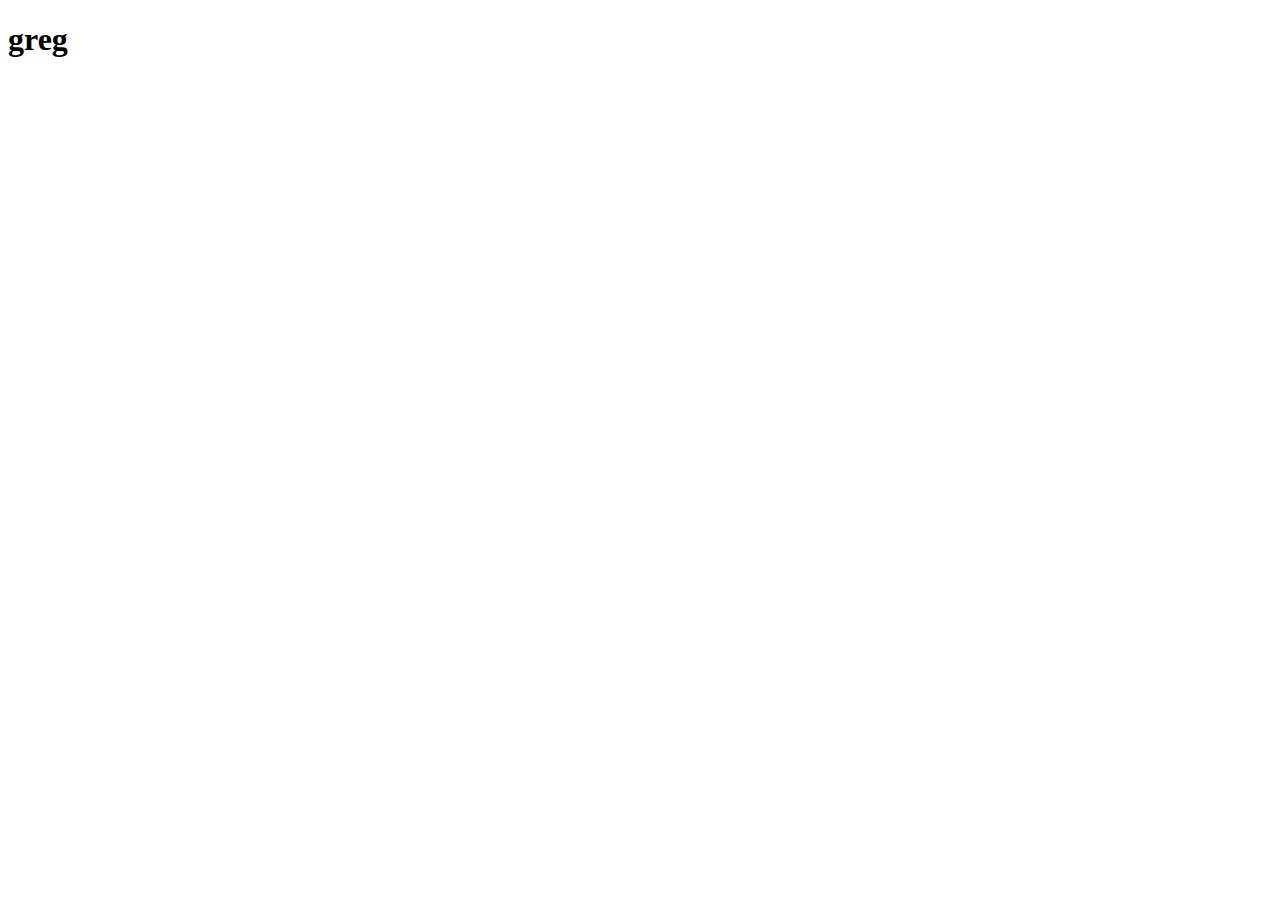
==== index.html @ c1e4e7fa "typewriter" ====
<!DOCTYPE html>
    <head>
        <script src="js/typewriter.js"></script>
    </head>
    <!--Typewriter effect from https://www.w3schools.com/howto/howto_js_typewriter.asp-->
    <body onload="typeWriter()">
        <h1 id="name"></h1>
    </body>
</html>
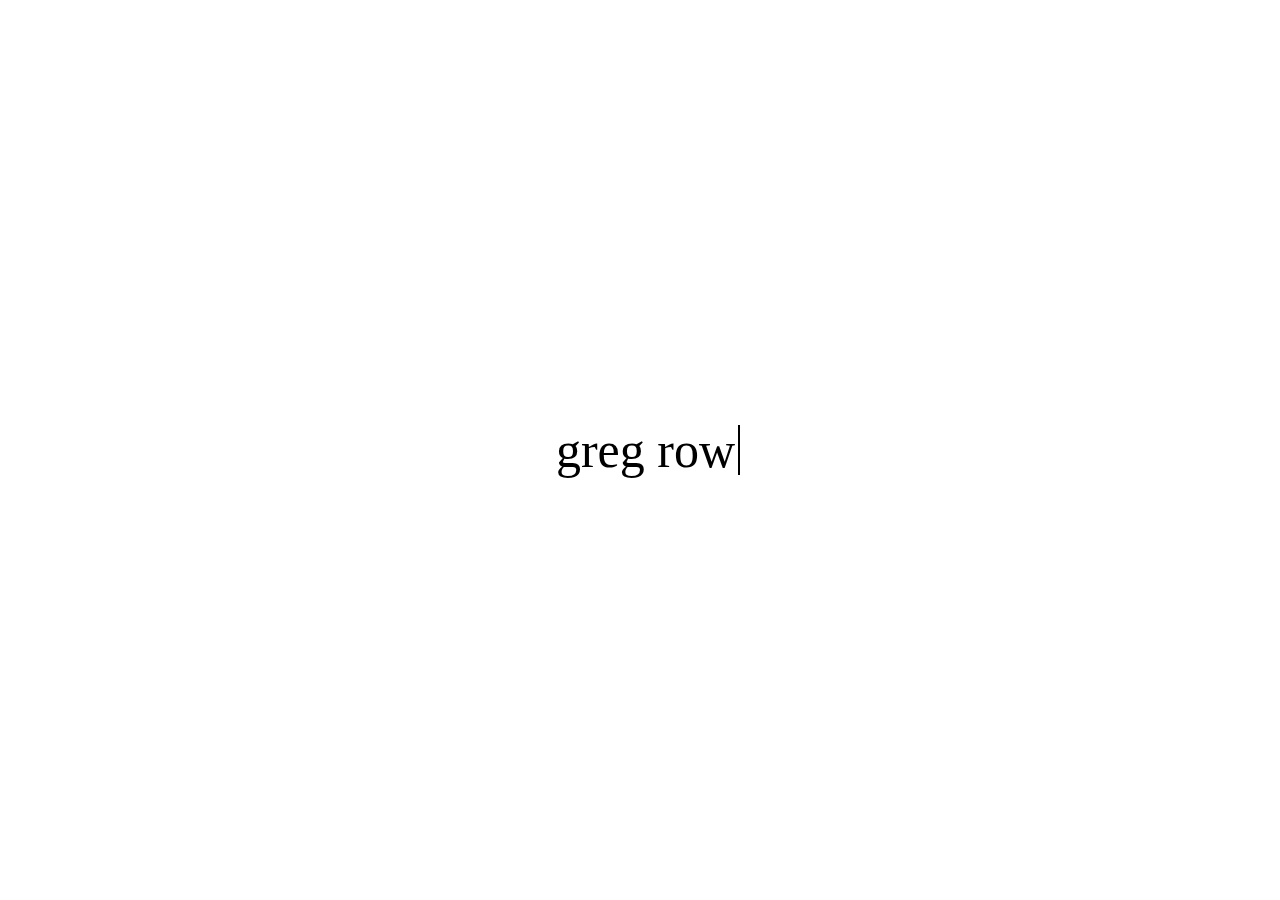
==== commit 0da246e1: "More name typing" ====
--- a/index.html
+++ b/index.html
@@ -1,9 +1,14 @@
 <!DOCTYPE html>
     <head>
         <script src="js/typewriter.js"></script>
+        <link rel="stylesheet" href="styles.css">
     </head>
     <!--Typewriter effect from https://www.w3schools.com/howto/howto_js_typewriter.asp-->
     <body onload="typeWriter()">
-        <h1 id="name"></h1>
+        <div class="screen">
+            <div class="center">
+                <span class="blink" id="name"></span>
+            </div>
+        </div>
     </body>
 </html>--- a/styles.css
+++ b/styles.css
@@ -0,0 +1,39 @@
+@keyframes blink { 
+    50% { border-color: #ffffff; } 
+}
+
+.blink {
+    animation-name: blink ;
+    animation-duration: .53s ;
+    animation-timing-function: step-end ;
+    animation-iteration-count: infinite ;
+    animation-direction: alternate ;
+    animation-delay: 1.25s;
+
+    border-right: 2px solid black;
+    display: inline-block;
+    padding-right: 3px;
+}
+
+.screen {
+    display: flex;
+    justify-content: center;
+    align-items: center;
+    height: 94vh;
+    width: 94vw;
+    margin: 3vh 3vw 3vh 3vw;
+}
+
+.center {
+    width: 40vw;
+    text-align: center;
+}
+
+.hide {
+    display: none;
+}
+
+#name {
+    line-height: 50px;
+    font-size: 50px;
+}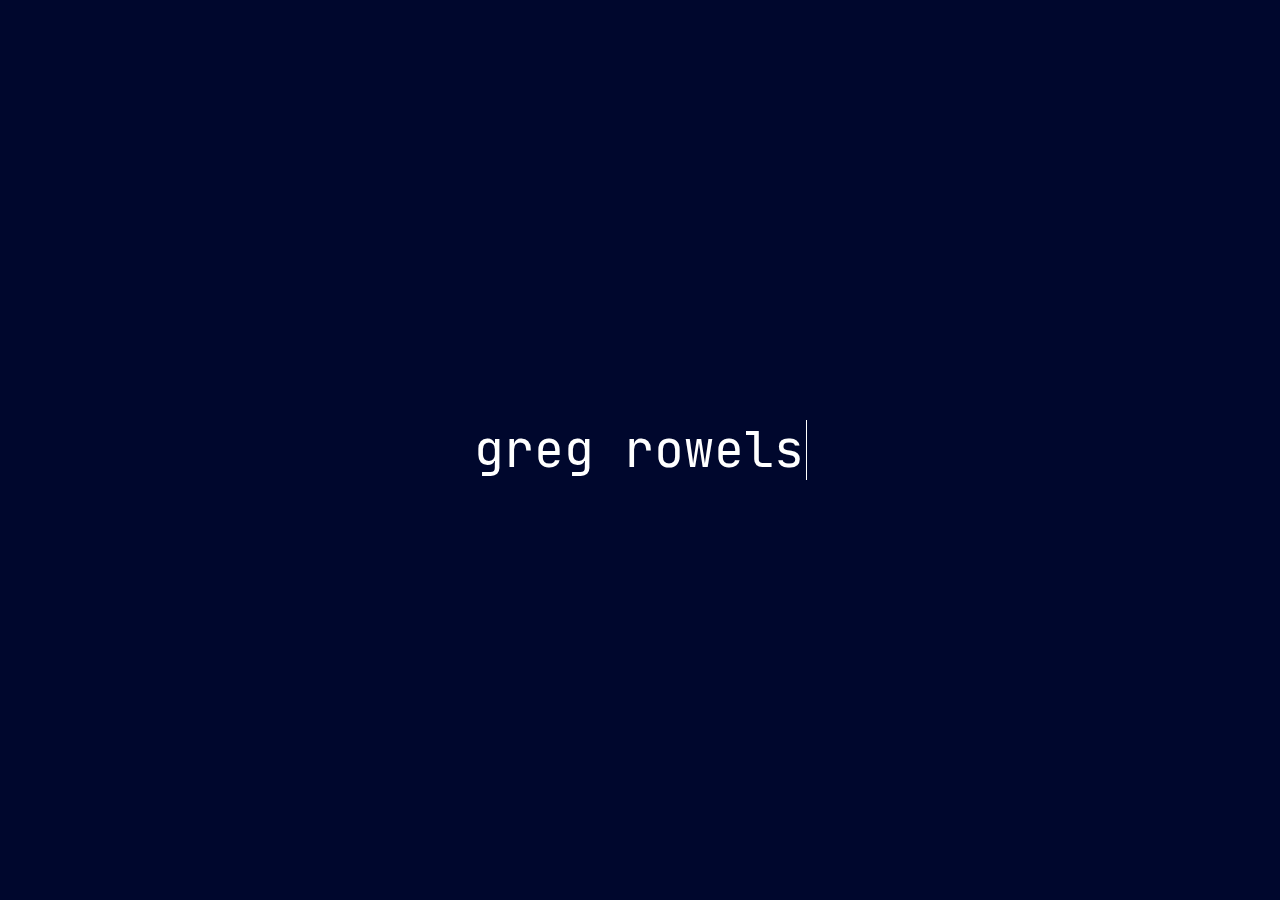
==== commit 3fa42907: "too much time spent on animation" ====
--- a/index.html
+++ b/index.html
@@ -4,10 +4,10 @@
         <link rel="stylesheet" href="styles.css">
     </head>
     <!--Typewriter effect from https://www.w3schools.com/howto/howto_js_typewriter.asp-->
-    <body onload="typeWriter()">
+    <body onload="confusedTypeWriter()">
         <div class="screen">
             <div class="center">
-                <span class="blink" id="name"></span>
+                <span class="blink dark-bg" id="name"></span>
             </div>
         </div>
     </body>
--- a/styles.css
+++ b/styles.css
@@ -1,27 +1,41 @@
-@keyframes blink { 
-    50% { border-color: #ffffff; } 
+@keyframes blink-on-dark-bg { 
+    50% { border-color: #00072D; }
+}
+
+@font-face {
+font-family: jetbrains-bold;
+src: url(assets/JetBrainsMono-Regular.woff);
+}
+
+body {
+    margin: 0;
 }
 
 .blink {
-    animation-name: blink ;
     animation-duration: .53s ;
     animation-timing-function: step-end ;
     animation-iteration-count: infinite ;
     animation-direction: alternate ;
-    animation-delay: 1.25s;
 
-    border-right: 2px solid black;
+    border-right: 1px solid black;
     display: inline-block;
-    padding-right: 3px;
+    padding-right: 2px;
+    line-height: 60px;
+}
+.blink.dark-bg {
+    animation-name: blink-on-dark-bg;
+    border-right: 1px solid white;
 }
 
 .screen {
     display: flex;
     justify-content: center;
     align-items: center;
-    height: 94vh;
-    width: 94vw;
-    margin: 3vh 3vw 3vh 3vw;
+    height: 100vh;
+    width: 100vw;
+    overflow-x: hidden;
+    background-color: #00072D;
+    color: white;
 }
 
 .center {
@@ -34,6 +48,7 @@
 }
 
 #name {
-    line-height: 50px;
+    font-family: jetbrains-bold;
     font-size: 50px;
+    animation-delay: 8.3s;
 }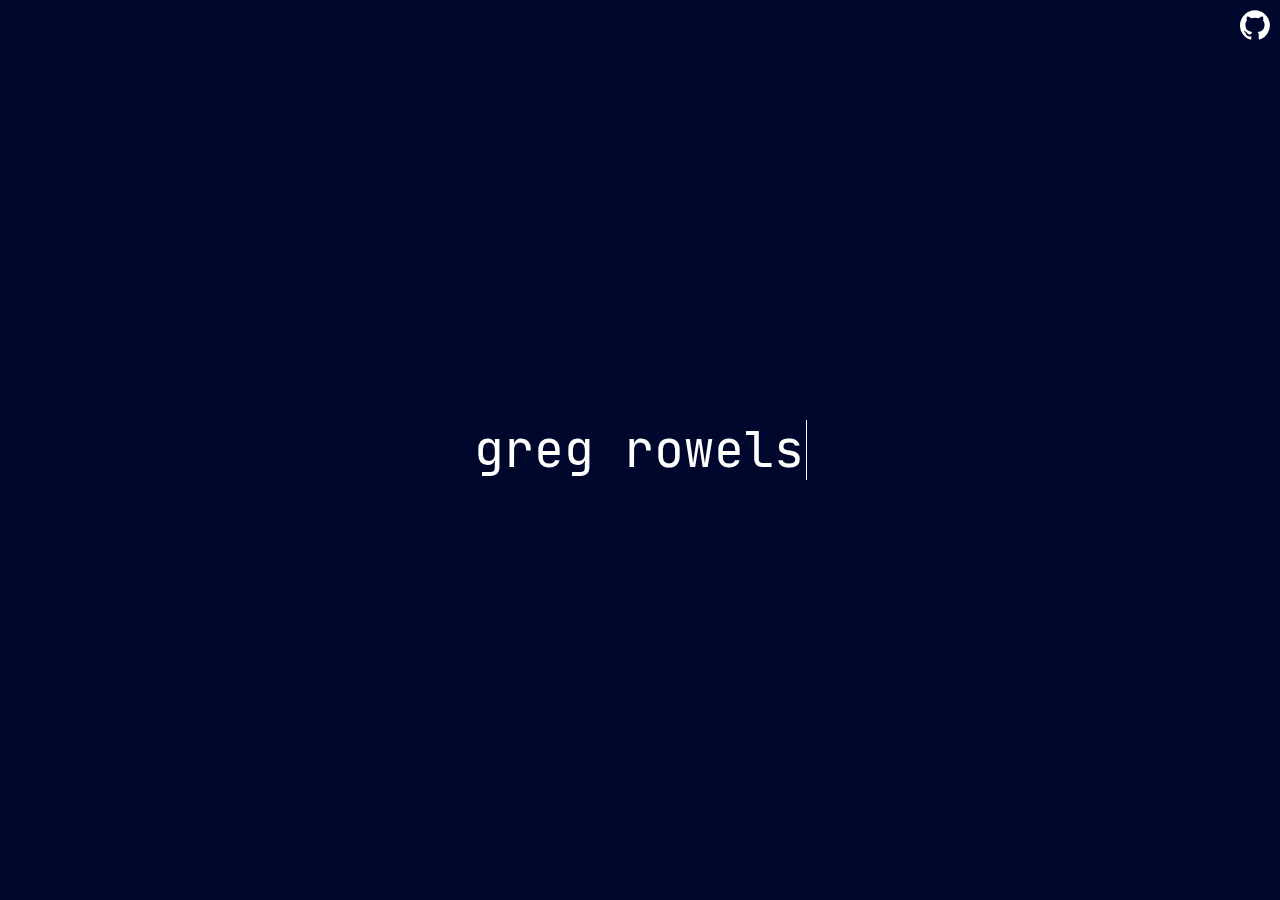
==== commit 084ce6f5: "github icon" ====
--- a/index.html
+++ b/index.html
@@ -6,6 +6,9 @@
     <!--Typewriter effect from https://www.w3schools.com/howto/howto_js_typewriter.asp-->
     <body onload="confusedTypeWriter()">
         <div class="screen">
+            <div class="icons">
+                <img class="icon" src="assets/github.svg" alt="GitHub" />
+            </div>
             <div class="center">
                 <span class="blink dark-bg" id="name"></span>
             </div>
--- a/styles.css
+++ b/styles.css
@@ -3,7 +3,7 @@
 }
 
 @font-face {
-font-family: jetbrains-bold;
+font-family: jetbrains-regular;
 src: url(assets/JetBrainsMono-Regular.woff);
 }
 
@@ -20,7 +20,6 @@
     border-right: 1px solid black;
     display: inline-block;
     padding-right: 2px;
-    line-height: 60px;
 }
 .blink.dark-bg {
     animation-name: blink-on-dark-bg;
@@ -43,12 +42,25 @@
     text-align: center;
 }
 
-.hide {
-    display: none;
+.icons {
+    position: absolute;
+    top: 10px;
+    right: 10px;
+}
+.icon {
+    width: 30px;
+    height: 30px;
 }
 
 #name {
-    font-family: jetbrains-bold;
+    font-family: jetbrains-regular;
+    line-height: 60px;
     font-size: 50px;
     animation-delay: 8.3s;
+}
+@media (max-width: 950px) {
+    #name {
+        line-height: 35px;
+        font-size: 25px;
+    }
 }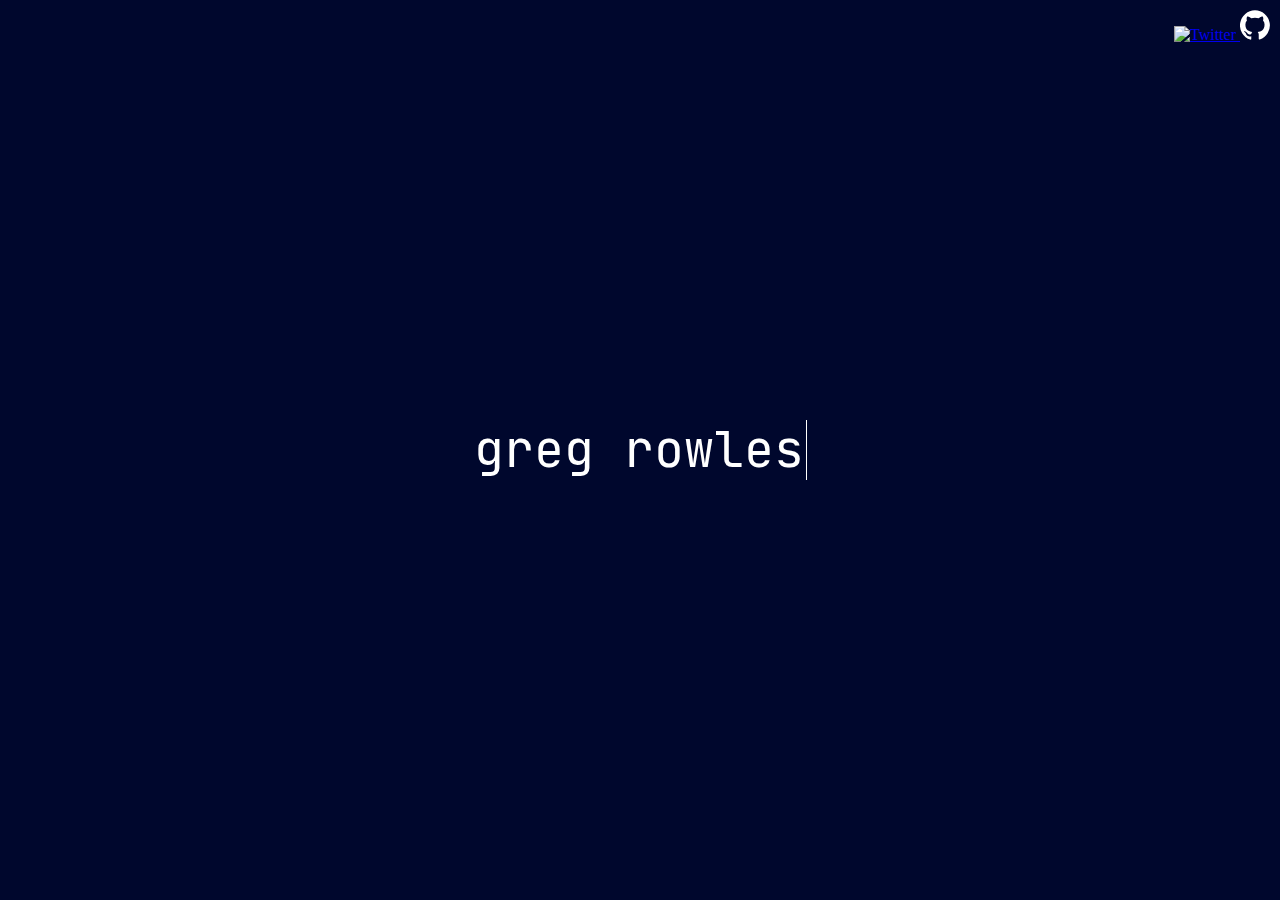
==== commit 97fd42f6: "Icon links" ====
--- a/index.html
+++ b/index.html
@@ -1,5 +1,6 @@
 <!DOCTYPE html>
     <head>
+        <title>Greg</title>
         <script src="js/typewriter.js"></script>
         <link rel="stylesheet" href="styles.css">
     </head>
@@ -7,7 +8,12 @@
     <body onload="confusedTypeWriter()">
         <div class="screen">
             <div class="icons">
-                <img class="icon" src="assets/github.svg" alt="GitHub" />
+                <a href="https://twitter.com/gregrolwes" target="_blank">
+                    <img class="icon" src="assets/twitter.svg" alt="Twitter" />
+                </a>
+                <a href="https://github.com/gregrolwes" target="_blank">
+                    <img class="icon" src="assets/github.svg" alt="GitHub" />
+                </a>
             </div>
             <div class="center">
                 <span class="blink dark-bg" id="name"></span>
--- a/styles.css
+++ b/styles.css
@@ -56,7 +56,7 @@
     font-family: jetbrains-regular;
     line-height: 60px;
     font-size: 50px;
-    animation-delay: 8.3s;
+    animation-delay: 6s;
 }
 @media (max-width: 950px) {
     #name {
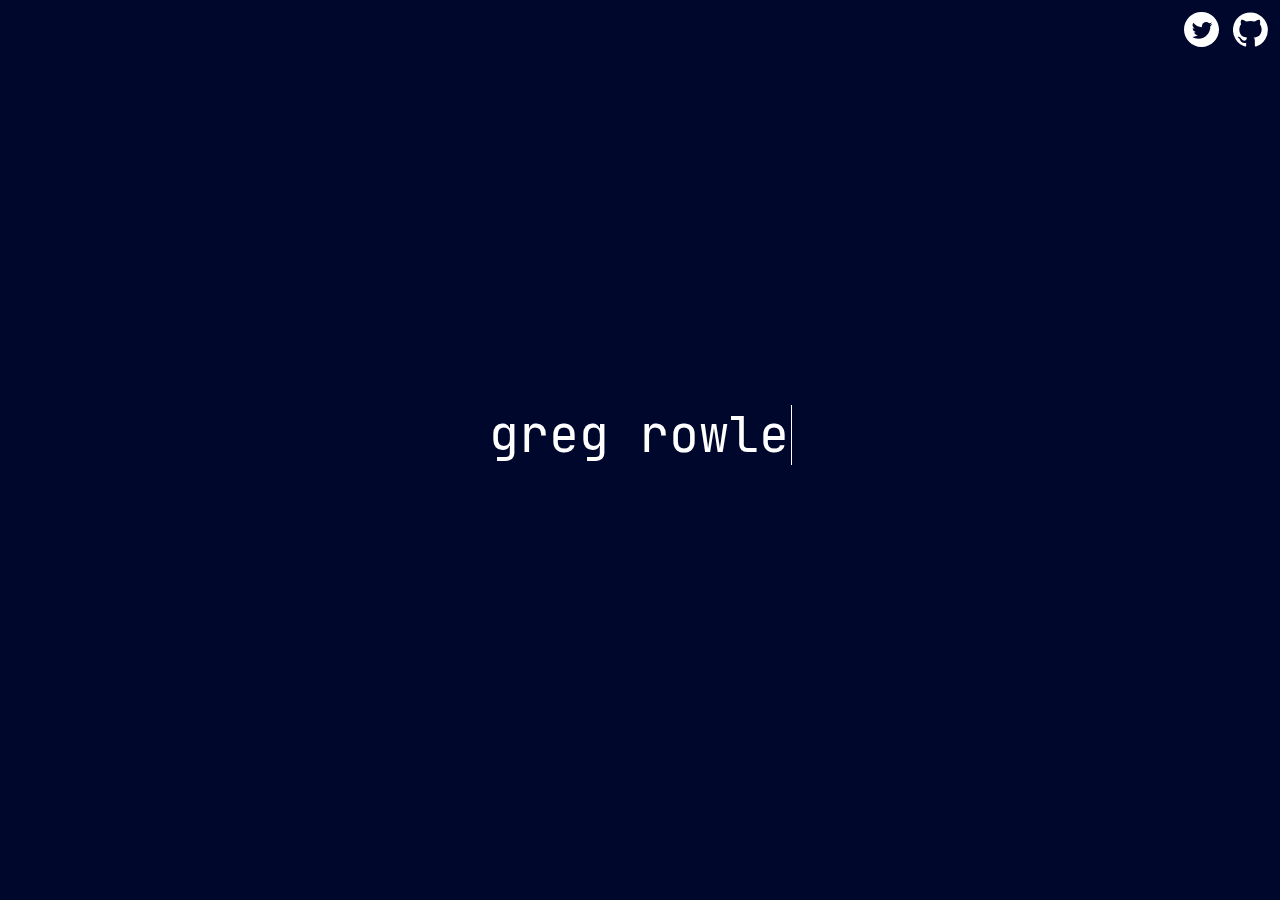
==== commit a84bbc7e: "Added 'click me' button and shortened animation" ====
--- a/index.html
+++ b/index.html
@@ -3,6 +3,7 @@
         <title>Greg</title>
         <script src="js/typewriter.js"></script>
         <link rel="stylesheet" href="styles.css">
+        <link rel="stylesheet" href="animate.css">
     </head>
     <!--Typewriter effect from https://www.w3schools.com/howto/howto_js_typewriter.asp-->
     <body onload="confusedTypeWriter()">
@@ -16,7 +17,8 @@
                 </a>
             </div>
             <div class="center">
-                <span class="blink dark-bg" id="name"></span>
+                <span class="blink delay4 dark-bg" id="name"></span>
+                <div class="fade-in delay4" id="cta">-> click me <-</div>
             </div>
         </div>
     </body>
--- a/styles.css
+++ b/styles.css
@@ -1,7 +1,3 @@
-@keyframes blink-on-dark-bg { 
-    50% { border-color: #00072D; }
-}
-
 @font-face {
 font-family: jetbrains-regular;
 src: url(assets/JetBrainsMono-Regular.woff);
@@ -11,22 +7,12 @@
     margin: 0;
 }
 
-.blink {
-    animation-duration: .53s ;
-    animation-timing-function: step-end ;
-    animation-iteration-count: infinite ;
-    animation-direction: alternate ;
-
-    border-right: 1px solid black;
-    display: inline-block;
-    padding-right: 2px;
-}
-.blink.dark-bg {
-    animation-name: blink-on-dark-bg;
-    border-right: 1px solid white;
+a {
+    text-decoration: none;
 }
 
 .screen {
+    font-family: jetbrains-regular;
     display: flex;
     justify-content: center;
     align-items: center;
@@ -48,17 +34,26 @@
     right: 10px;
 }
 .icon {
-    width: 30px;
-    height: 30px;
+    width: 35px;
+    height: 35px;
+    margin: 2px;
 }
 
 #name {
-    font-family: jetbrains-regular;
     line-height: 60px;
     font-size: 50px;
-    animation-delay: 6s;
 }
+
+#cta {
+    margin-top: 10px;
+}
+
 @media (max-width: 950px) {
+    .icon {
+        width: 25px;
+        height: 25px;
+        margin: 1px;
+    }
     #name {
         line-height: 35px;
         font-size: 25px;
